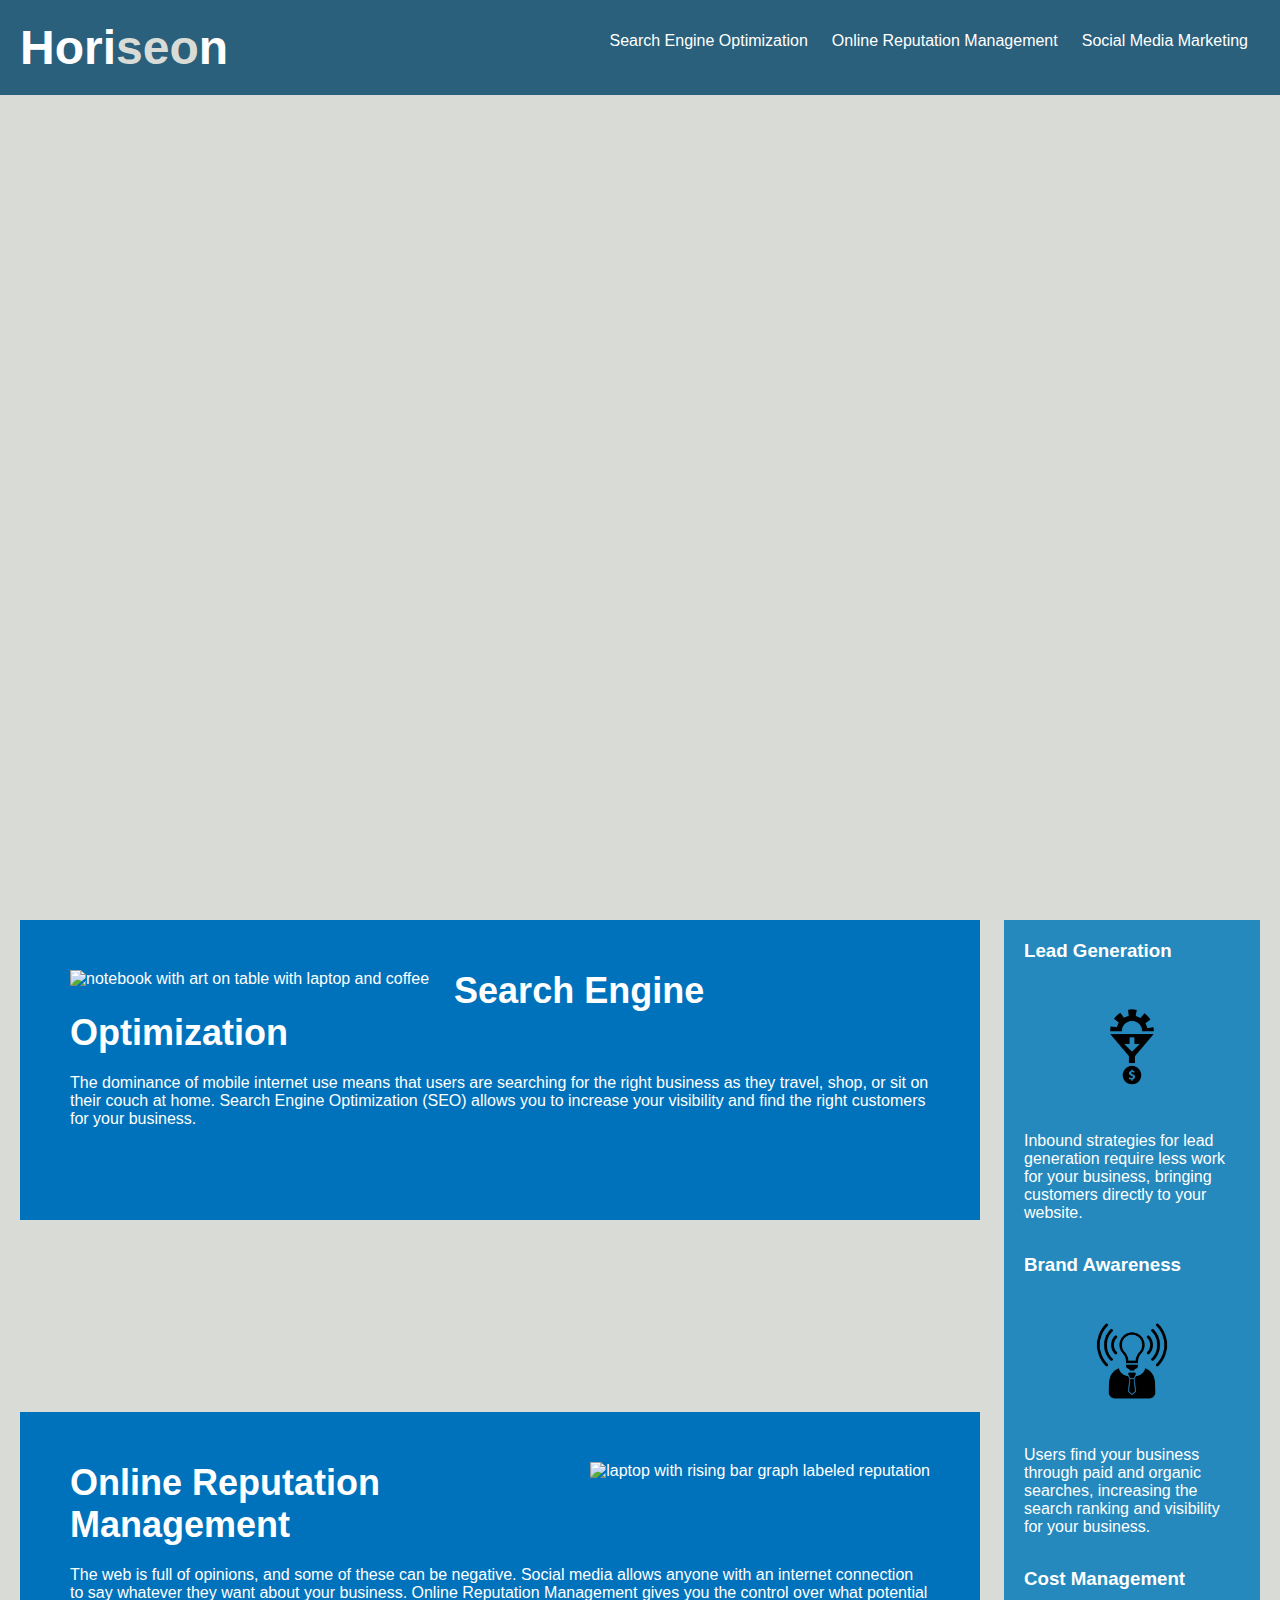
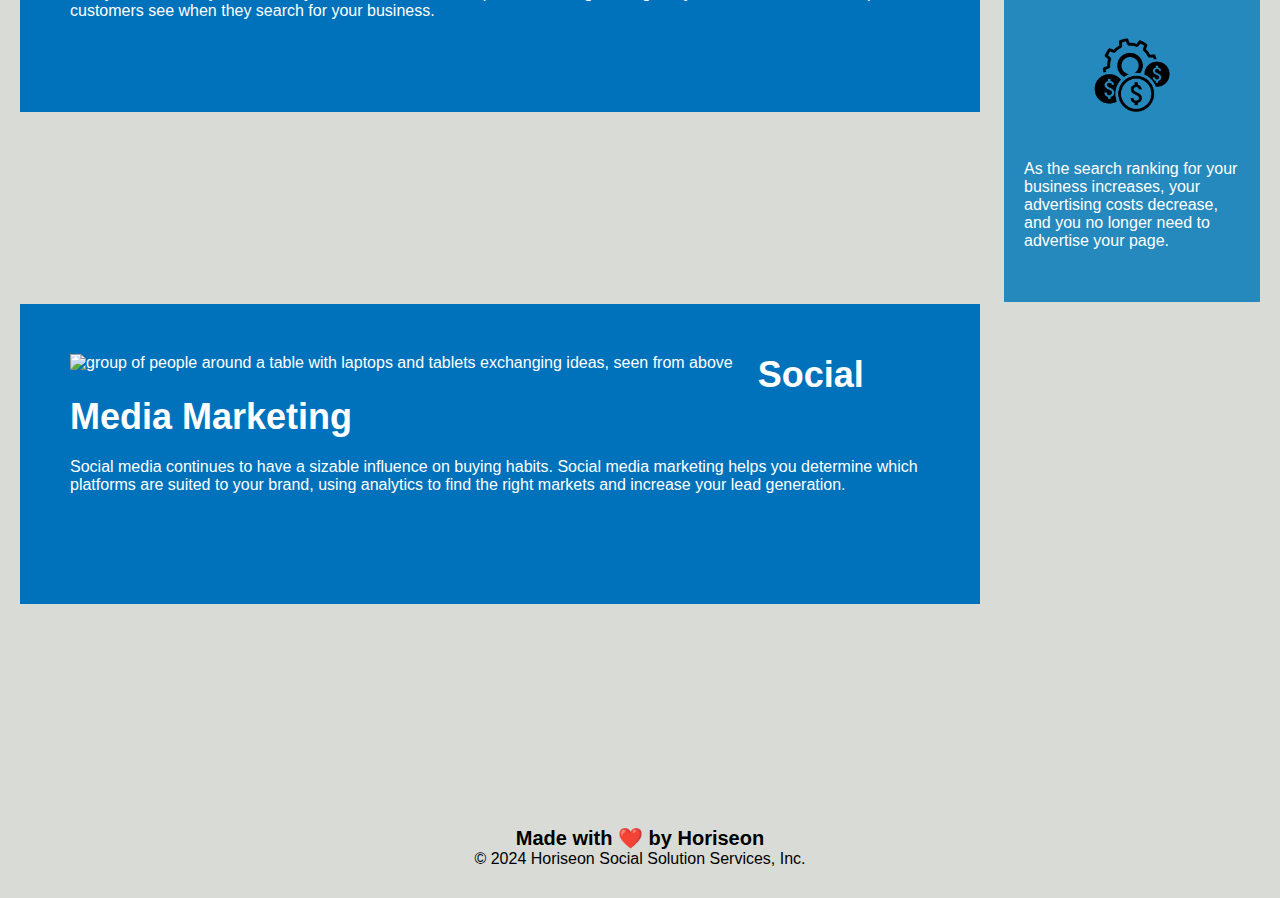
==== 02-Challenge/Bootcamp-Challenge-Week-1-Horiseon/index.html @ e91296c4 "added professional README" ====
<!DOCTYPE html>
<html lang="en-us">
  <head>
    <meta charset="UTF-8" />
    <link rel="stylesheet" href="./assets/css/style.css" />
    <title>website</title>
  </head> 

  <body>
    <header class="header">
      <nav>
        <h1>Hori<span class="seo">seo</span>n</h1>

        <ul>
          <li>
            <a href="#search-engine-optimization">Search Engine Optimization</a>
          </li>
          <li>
            <a href="#online-reputation-management"
              >Online Reputation Management</a
            >
          </li>
          <li>
            <a href="#social-media-marketing">Social Media Marketing</a>
          </li>
        </ul>
      </nav>
    </header>
    <section
      alt="group of people around a table with a laptop and papers in a wooden room with a whiteboard"
      class="hero"
    ></section>
    <main class="content">
      <article class="search-engine-optimization">
        <img
          src="./assets/images/search-engine-optimization.jpg"
          alt="notebook with art on table with laptop and coffee"
          class="float-left"
        />
        <h2>Search Engine Optimization</h2>
        <p>
          The dominance of mobile internet use means that users are searching
          for the right business as they travel, shop, or sit on their couch at
          home. Search Engine Optimization (SEO) allows you to increase your
          visibility and find the right customers for your business.
        </p>
      </article>
      <section
        id="online-reputation-management"
        class="search-engine-optimization"
      >
        <img
          src="./assets/images/online-reputation-management.jpg"
          alt="laptop with rising bar graph labeled reputation"
          class="float-right"
        />
        <h2>Online Reputation Management</h2>
        <p>
          The web is full of opinions, and some of these can be negative. Social
          media allows anyone with an internet connection to say whatever they
          want about your business. Online Reputation Management gives you the
          control over what potential customers see when they search for your
          business.
        </p>
      </section>
      <article id="social-media-marketing" class="search-engine-optimization">
        <img
          src="./assets/images/social-media-marketing.jpg"
          alt="group of people around a table with laptops and tablets exchanging ideas, seen from above"
          class="float-left"
        />
        <h2>Social Media Marketing</h2>
        <p>
          Social media continues to have a sizable influence on buying habits.
          Social media marketing helps you determine which platforms are suited
          to your brand, using analytics to find the right markets and increase
          your lead generation.
        </p>
      </article>
    </main>
    <section class="benefits">
      <article class="benefit-lead">
        <h3>Lead Generation</h3>
        <img
          src="./assets/images/lead-generation.png"
          alt="gear in hopper with money coming out"
        />
        <p>
          Inbound strategies for lead generation require less work for your
          business, bringing customers directly to your website.
        </p>
      </article>
      <section class="benefit-lead">
        <h3>Brand Awareness</h3>
        <img
          src="./assets/images/brand-awareness.png"
          alt="light bulb in suit with wifi for ears"
        />
        <p>
          Users find your business through paid and organic searches, increasing
          the search ranking and visibility for your business.
        </p>
      </section>
      <article class="benefit-lead">
        <h3>Cost Management</h3>
        <img
          src="./assets/images/cost-management.png"
          alt="gear with cirles of money"
        />
        <p>
          As the search ranking for your business increases, your advertising
          costs decrease, and you no longer need to advertise your page.
        </p>
      </article>
    </section>
    <footer class="footer">
      <h4>Made with ❤️️ by Horiseon</h4>
      <p>&copy; 2024 Horiseon Social Solution Services, Inc.</p>
    </footer>
  </body>
</html>
---- 02-Challenge/Bootcamp-Challenge-Week-1-Horiseon/assets/css/style.css ----
* {
  box-sizing: border-box;
  padding: 0;
  margin: 0;
}

body {
  background-color: #d9dcd6;
}

.header {
  padding: 20px;
  font-family: "Trebuchet MS", "Lucida Sans Unicode", "Lucida Grande",
    "Lucida Sans", Arial, sans-serif;
  background-color: #2a607c;
  color: #ffffff;
}

.header h1 {
  display: inline-block;
  font-size: 48px;
}

.header h1 .seo {
  color: #d9dcd6;
}

.header header {
  padding-top: 15px;
  margin-right: 20px;
  float: right;
  font-family: "Gill Sans", "Gill Sans MT", Calibri, "Trebuchet MS", sans-serif;
  font-size: 20px;
}

.header nav ul {
  float: right;
  list-style-type: none;
}

.header nav ul li {
  display: inline-block;
  margin-left: 25px;
  float: left;
  margin: 1.8% 12px;
}

a {
  color: #ffffff;
  text-decoration: none;
}

p {
  font-size: 16px;
}

.hero {
  height: 800px;
  width: 100%;
  margin-bottom: 25px;
  background-image: url("../images/digital-marketing-meeting.jpg");
  background-size: cover;
  background-position: center;
}

.float-left {
  float: left;
  margin-right: 25px;
}

.float-right {
  float: right;
  margin-left: 25px;
}

.content {
  width: 75%;
  display: inline-block;
  margin-left: 20px;
}

.benefits {
  margin-right: 20px;
  padding: 20px;
  clear: both;
  float: right;
  width: 20%;
  height: 100%;
  font-family: "Gill Sans", "Gill Sans MT", Calibri, "Trebuchet MS", sans-serif;
  background-color: #2589bd;
}

.benefit-lead {
  margin-bottom: 32px;
  color: #ffffff;
}

.benefit-lead img {
  display: block;
  margin: 10px auto;
  max-width: 150px;
}

.search-engine-optimization {
  margin-bottom: 20%;
  padding: 50px;
  height: 300px;
  font-family: "Gill Sans", "Gill Sans MT", Calibri, "Trebuchet MS", sans-serif;
  background-color: #0072bb;
  color: #ffffff;
}

.search-engine-optimization img {
  max-height: 200px;
}

.search-engine-optimization h2 {
  margin-bottom: 20px;
  font-size: 36px;
}

.footer {
  padding: 30px;
  clear: both;
  font-family: "Trebuchet MS", "Lucida Sans Unicode", "Lucida Grande",
    "Lucida Sans", Arial, sans-serif;
  text-align: center;
}

.footer h4 {
  font-size: 20px;
}
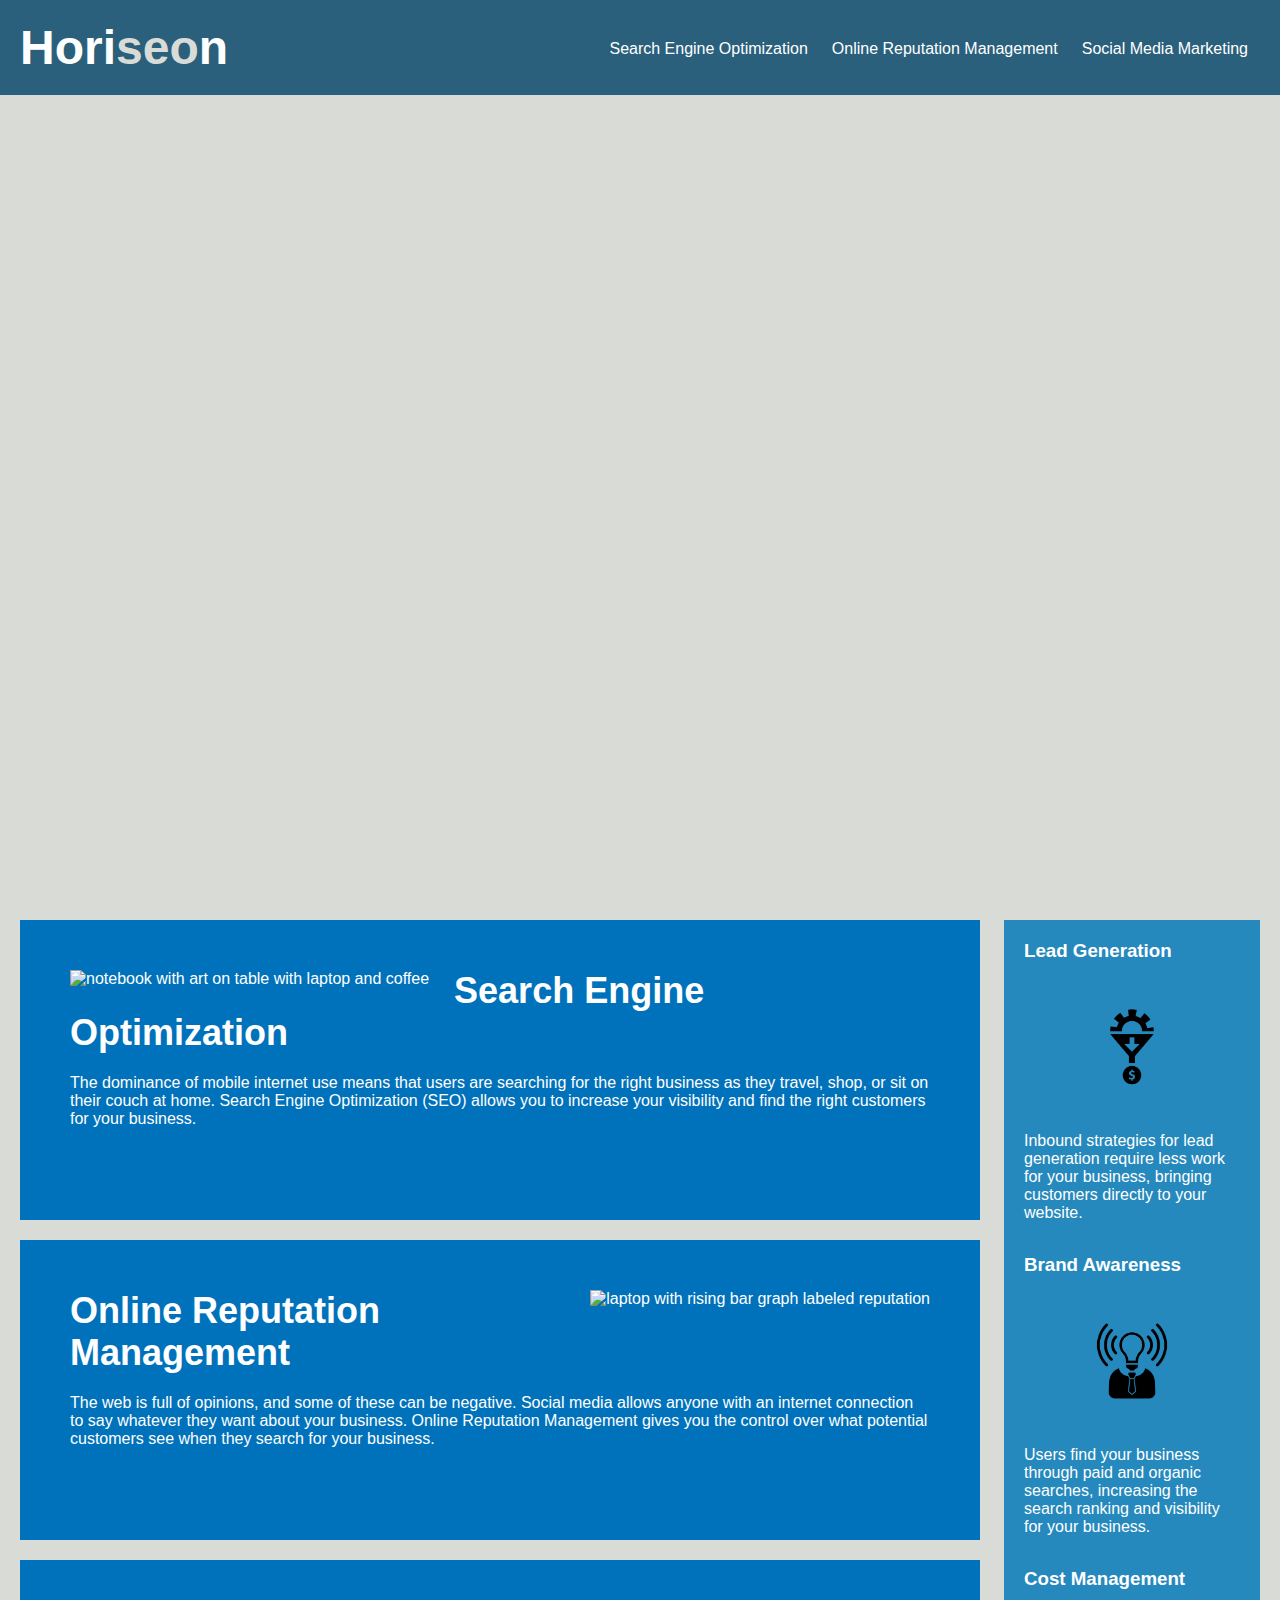
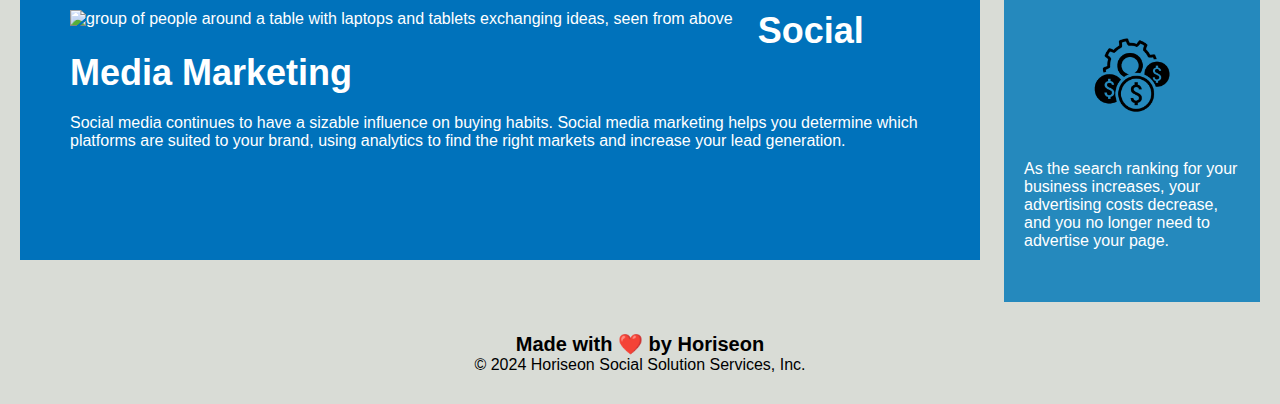
==== commit 95eb5fdc: "Merge pull request #10 from AshLCorse/2nd-submit" ====
--- a/02-Challenge/Bootcamp-Challenge-Week-1-Horiseon/index.html
+++ b/02-Challenge/Bootcamp-Challenge-Week-1-Horiseon/index.html
@@ -3,8 +3,8 @@
   <head>
     <meta charset="UTF-8" />
     <link rel="stylesheet" href="./assets/css/style.css" />
-    <title>website</title>
-  </head> 
+    <title>Horiseon SEO</title>
+  </head>
 
   <body>
     <header class="header">
@@ -31,7 +31,10 @@
       class="hero"
     ></section>
     <main class="content">
-      <article class="search-engine-optimization">
+      <article
+        id="search-engine-optimization"
+        class="search-engine-optimization"
+      >
         <img
           src="./assets/images/search-engine-optimization.jpg"
           alt="notebook with art on table with laptop and coffee"
--- a/02-Challenge/Bootcamp-Challenge-Week-1-Horiseon/assets/css/style.css
+++ b/02-Challenge/Bootcamp-Challenge-Week-1-Horiseon/assets/css/style.css
@@ -42,7 +42,7 @@
   display: inline-block;
   margin-left: 25px;
   float: left;
-  margin: 1.8% 12px;
+  margin: 3% 12px;
 }
 
 a {
@@ -102,7 +102,7 @@
 }
 
 .search-engine-optimization {
-  margin-bottom: 20%;
+  margin-bottom: 20px;
   padding: 50px;
   height: 300px;
   font-family: "Gill Sans", "Gill Sans MT", Calibri, "Trebuchet MS", sans-serif;
